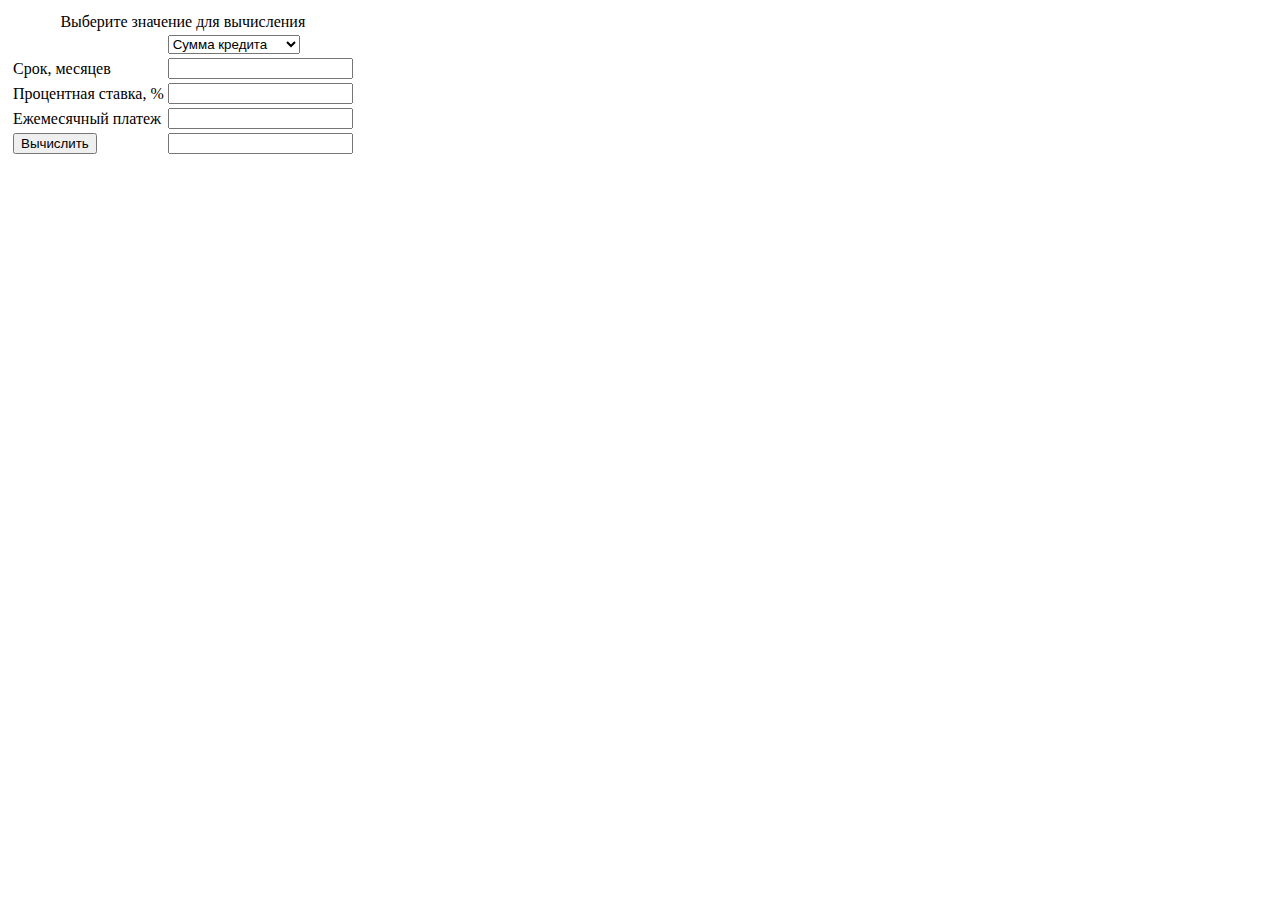
==== index.html @ 3092120f "calculate sum and monthlypayment" ====
﻿<!doctype html>
<html lang="en,ru">
	<head>
		<meta charset="utf-8">
		<title>Mortgage Calculator</title>
		<script src="app.js"s>
		</script>
		<link href="style.css" type="text/css" rel="stylesheet"></link>
	</head>
	<body>
		<form> 
			<div>
				<table>
					<tr>
						<td colspan="2" class="caption">Выберите значение для вычисления</td>
					</tr>
					<tr>
						<td>
							
						</td>
						<td>
							<select id="newselect">
								<option value="сумма кредита">Сумма кредита</option>
								<option value="срок(лет)">срок(лет)</option>
								<option value="процент">процент</option>
								<option value="месячный платеж">месячный платеж</option>
							</select>
						</td>
					</tr>
					<tr id="opt1">
						<td>Сумма кредита</td>
						<td>
							<input id="price" type="text"/>
						<td>
					</tr>
					<tr id="opt2">
						<td>Срок, месяцев</td>
						<td>
							<input id="months" type="text"/>
						</td>
					</tr>
					<tr id="opt3">
						<td>Процентная ставка, %</td>
						<td>
							<input id="percent" type="text"/>
						</td>
					</tr>
					<tr id="opt4">
						<td>Ежемесячный платеж</td>
						<td>
							<input id="monthlyPayment" type="text"/>
						</td>
					</tr>
					<tr>
						<td>
							<input type="button" id="calculateButton" value="Вычислить"/>
						</td>
						<td>
							<input type="text" name="result" id="result"/>
						</td>
					</tr>
				</table>
			</div>
		</form>
	</body>
</html>
---- style.css ----
html, body {
	margin: 0;
}
table {
	margin-left: 10px;
	margin-top: 10px;
}
.caption {
	text-align: center;
}
#opt1 {display: none;}
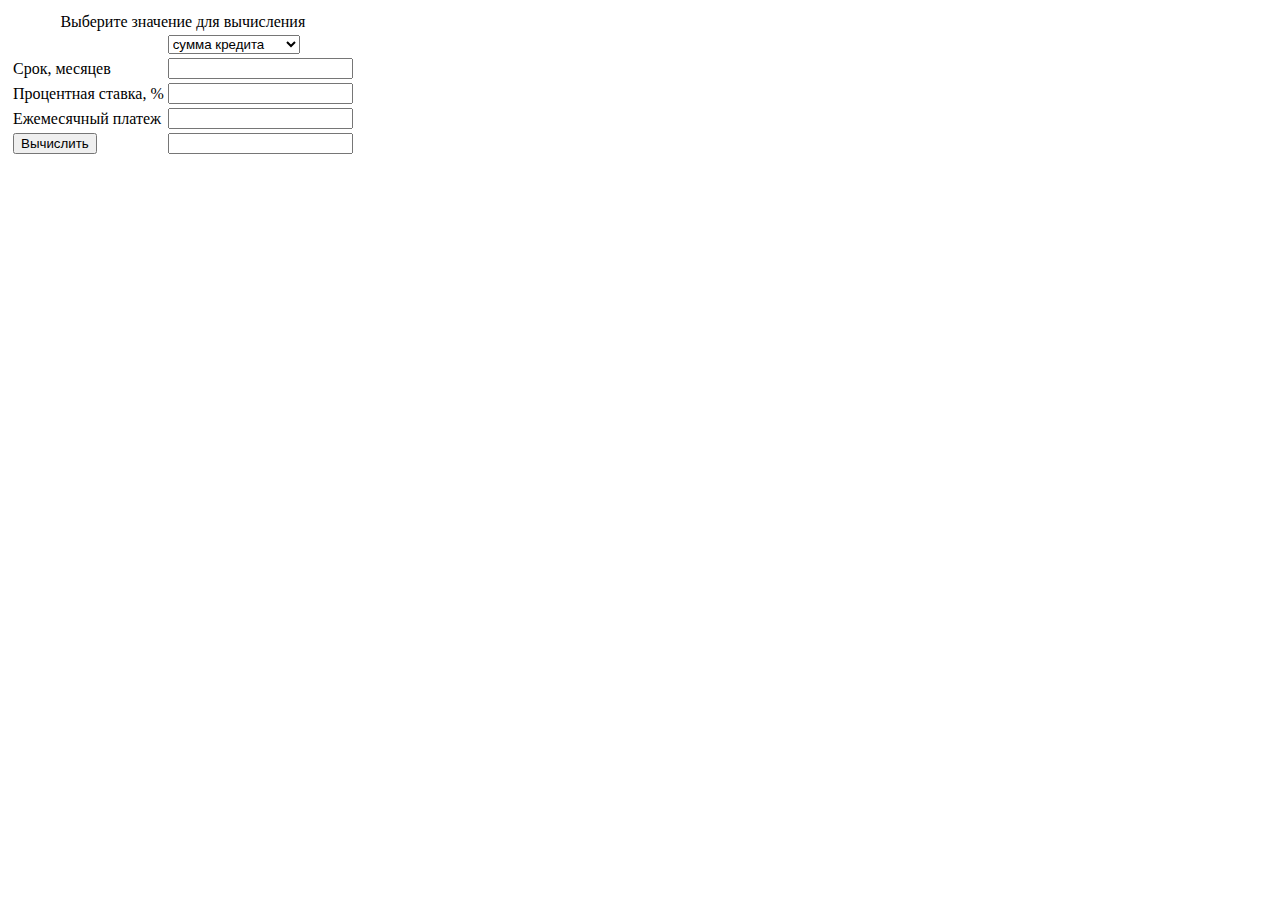
==== commit fe1ad31c: "calculate monthlypayment and sum" ====
--- a/index.html
+++ b/index.html
@@ -20,7 +20,7 @@
 						</td>
 						<td>
 							<select id="newselect">
-								<option value="сумма кредита">Сумма кредита</option>
+								<option value="сумма кредита">сумма кредита</option>
 								<option value="срок(лет)">срок(лет)</option>
 								<option value="процент">процент</option>
 								<option value="месячный платеж">месячный платеж</option>
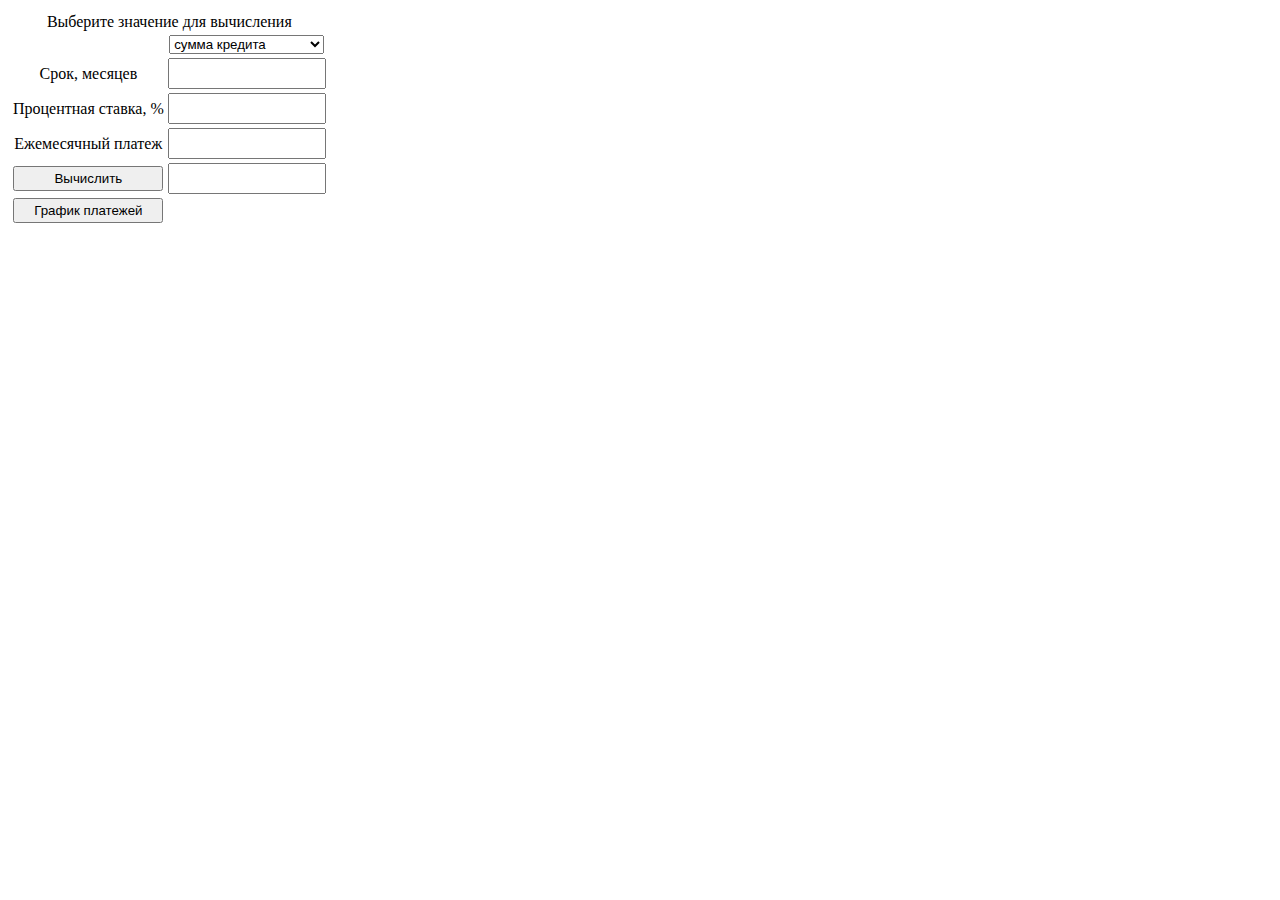
==== commit cb22bb5d: "create table in app" ====
--- a/index.html
+++ b/index.html
@@ -59,6 +59,11 @@
 							<input type="text" name="result" id="result"/>
 						</td>
 					</tr>
+					<tr>
+						<td>
+							<input type="button" value="График платежей" id="buttonTable"></input>
+						</td>
+					</tr>
 				</table>
 			</div>
 		</form>
--- a/style.css
+++ b/style.css
@@ -8,4 +8,16 @@
 .caption {
 	text-align: center;
 }
-#opt1 {display: none;}+#opt1 {
+	display: none;
+}
+input {
+	width: 150px;
+	height: 25px;
+}
+select {
+	width: 155px;
+}
+td {
+	text-align: center;
+}
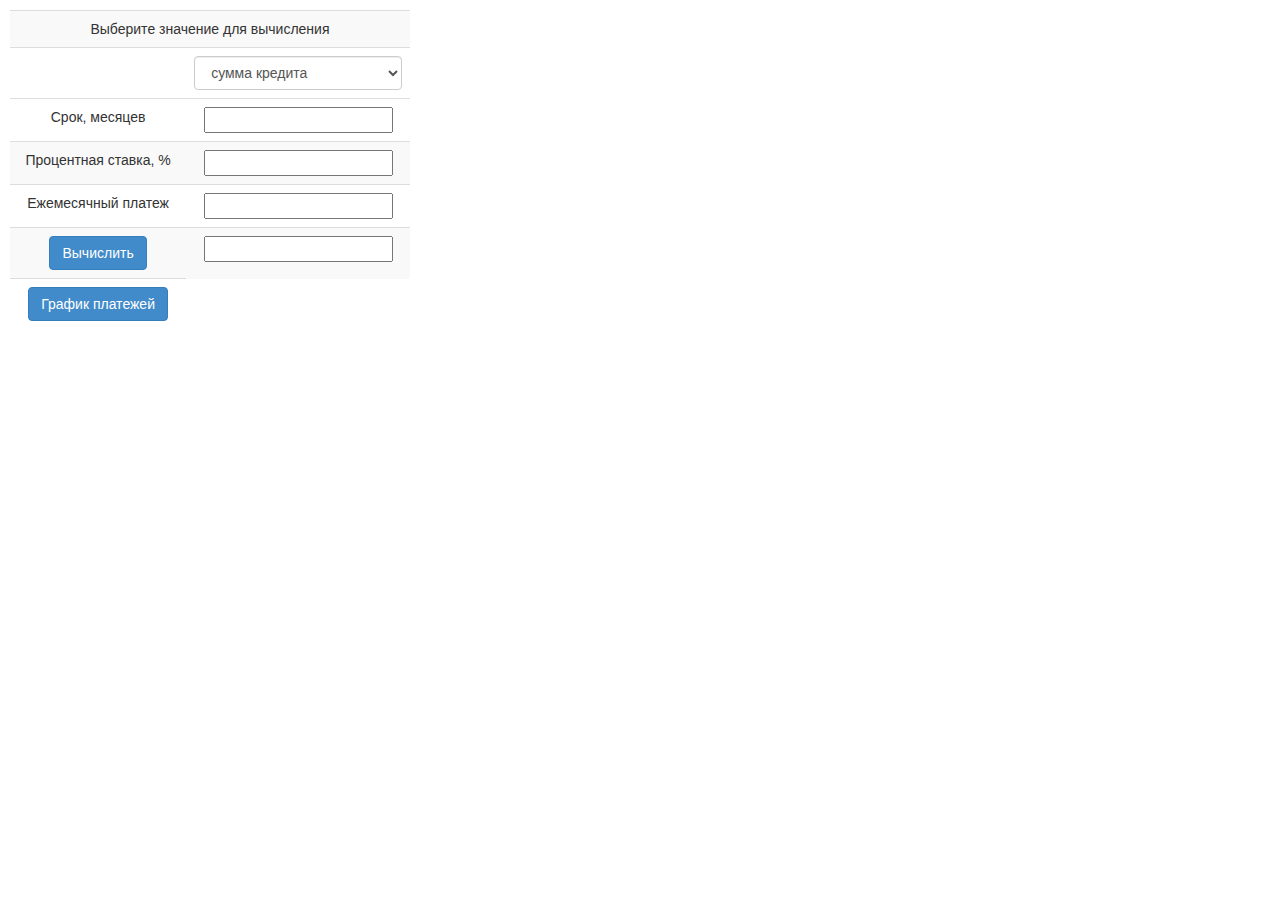
==== commit 1e0b6806: "validation for all values and first example use bootstrap" ====
--- a/index.html
+++ b/index.html
@@ -5,12 +5,13 @@
 		<title>Mortgage Calculator</title>
 		<script src="app.js"s>
 		</script>
-		<link href="style.css" type="text/css" rel="stylesheet"></link>
+		<link href="bootstrap/css/style.css" type="text/css" rel="stylesheet"></link>
+		<link href="bootstrap/css/bootstrap.min.css" type="text/css" rel="stylesheet"></link>
 	</head>
 	<body>
 		<form> 
 			<div>
-				<table>
+				<table class="table table-striped">
 					<tr>
 						<td colspan="2" class="caption">Выберите значение для вычисления</td>
 					</tr>
@@ -19,7 +20,7 @@
 							
 						</td>
 						<td>
-							<select id="newselect">
+							<select id="newselect" class="form-control">
 								<option value="сумма кредита">сумма кредита</option>
 								<option value="срок(лет)">срок(лет)</option>
 								<option value="процент">процент</option>
@@ -53,7 +54,7 @@
 					</tr>
 					<tr>
 						<td>
-							<input type="button" id="calculateButton" value="Вычислить"/>
+							<input type="button" id="calculateButton" class="btn btn-primary" value="Вычислить"/>
 						</td>
 						<td>
 							<input type="text" name="result" id="result"/>
@@ -61,7 +62,7 @@
 					</tr>
 					<tr>
 						<td>
-							<input type="button" value="График платежей" id="buttonTable"></input>
+							<input type="button" value="График платежей" id="buttonTable" class="btn btn-primary"></input>
 						</td>
 					</tr>
 				</table>
--- a/bootstrap/css/style.css
+++ b/bootstrap/css/style.css
@@ -0,0 +1,26 @@
+html, body {
+	margin: 0;
+}
+table {
+	margin-left: 10px;
+	margin-top: 10px;
+	width: 400px !important;
+	text-align: left;
+}
+.caption {
+	text-align: center;
+}
+#opt1 {
+	display: none;
+}
+/*input {
+	width: 150px;
+	height: 25px;
+}*/
+/*select {
+	width: 155px !important;
+}*/
+td {
+	text-align: center;
+}
+
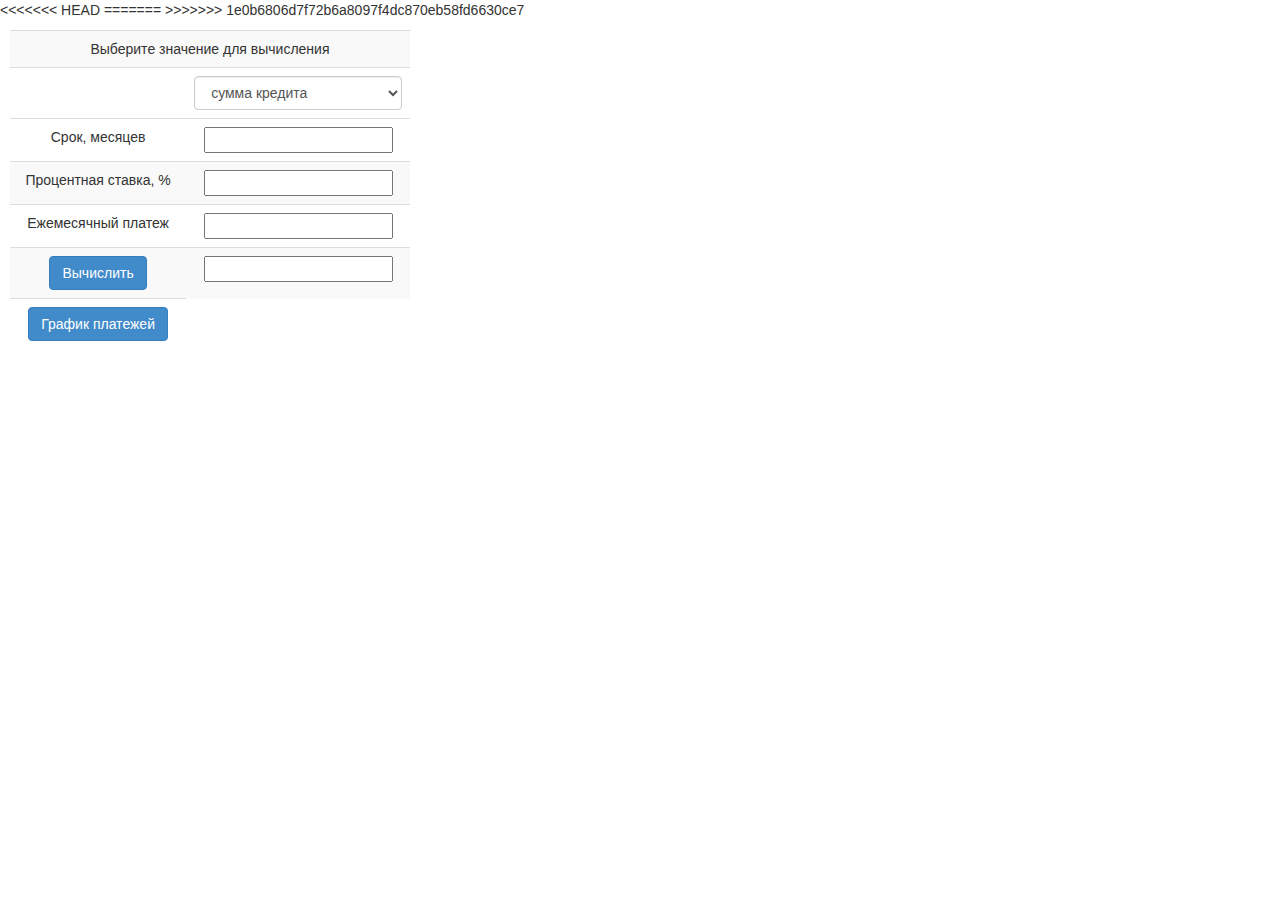
==== commit cc865713: "add todos" ====
--- a/index.html
+++ b/index.html
@@ -5,8 +5,12 @@
 		<title>Mortgage Calculator</title>
 		<script src="app.js"s>
 		</script>
+<<<<<<< HEAD
+		<!-- <link href="style.css" type="text/css" rel="stylesheet"></link> -->
+=======
 		<link href="bootstrap/css/style.css" type="text/css" rel="stylesheet"></link>
 		<link href="bootstrap/css/bootstrap.min.css" type="text/css" rel="stylesheet"></link>
+>>>>>>> 1e0b6806d7f72b6a8097f4dc870eb58fd6630ce7
 	</head>
 	<body>
 		<form> 
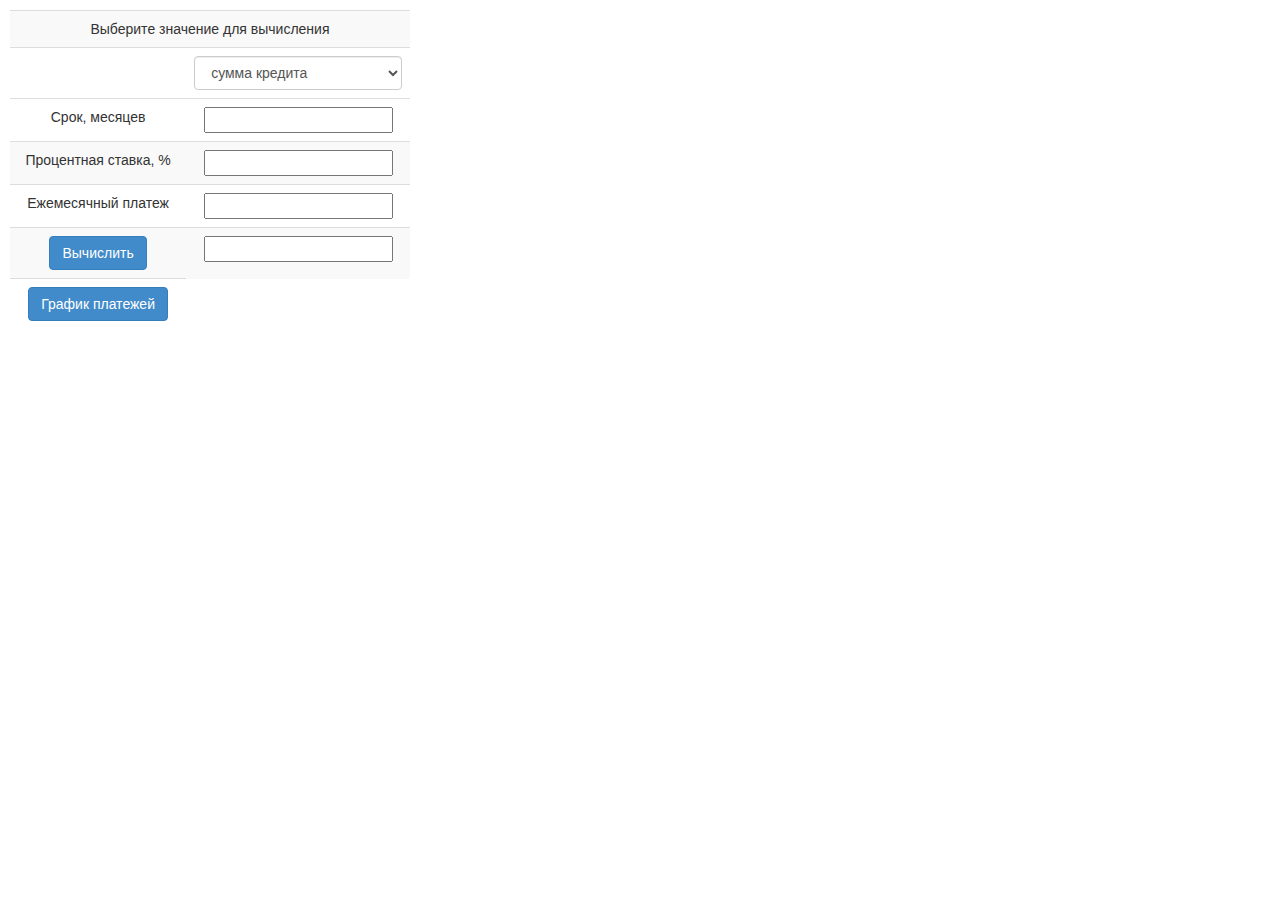
==== commit 6bc4087a: "resolving conflicts" ====
--- a/index.html
+++ b/index.html
@@ -5,12 +5,8 @@
 		<title>Mortgage Calculator</title>
 		<script src="app.js"s>
 		</script>
-<<<<<<< HEAD
-		<!-- <link href="style.css" type="text/css" rel="stylesheet"></link> -->
-=======
 		<link href="bootstrap/css/style.css" type="text/css" rel="stylesheet"></link>
 		<link href="bootstrap/css/bootstrap.min.css" type="text/css" rel="stylesheet"></link>
->>>>>>> 1e0b6806d7f72b6a8097f4dc870eb58fd6630ce7
 	</head>
 	<body>
 		<form> 
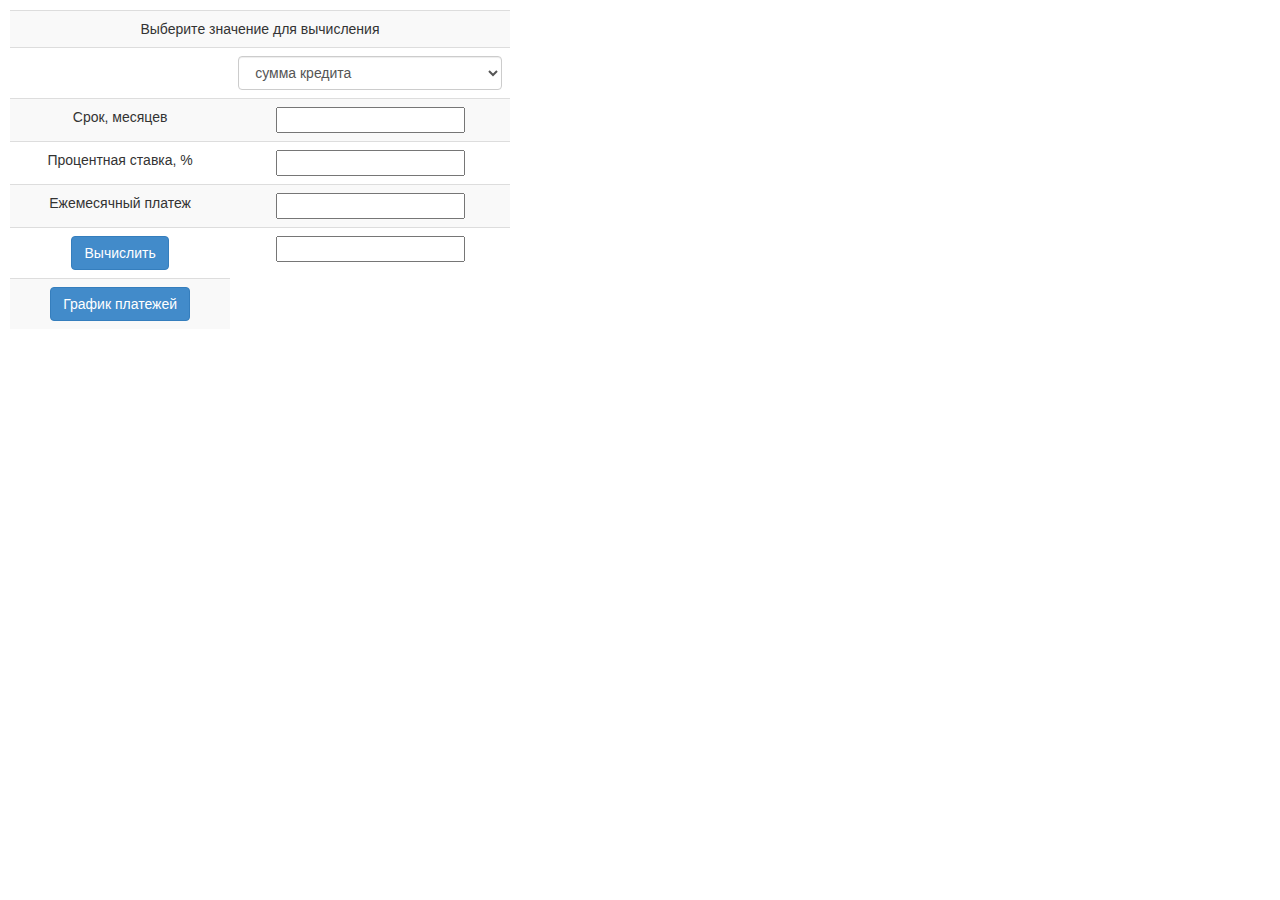
==== commit 6025a86c: "validation" ====
--- a/index.html
+++ b/index.html
@@ -28,25 +28,29 @@
 							</select>
 						</td>
 					</tr>
-					<tr id="opt1">
+					<tr id="optSum">
 						<td>Сумма кредита</td>
 						<td>
 							<input id="price" type="text"/>
-						<td>
+						</td>
 					</tr>
-					<tr id="opt2">
+					<tr id="false">
+						<td></td>
+						<td>неверное сообщение</td>
+					</tr>
+					<tr id="optMonths">
 						<td>Срок, месяцев</td>
 						<td>
 							<input id="months" type="text"/>
 						</td>
 					</tr>
-					<tr id="opt3">
+					<tr id="optPercent">
 						<td>Процентная ставка, %</td>
 						<td>
 							<input id="percent" type="text"/>
 						</td>
 					</tr>
-					<tr id="opt4">
+					<tr id="optPayment">
 						<td>Ежемесячный платеж</td>
 						<td>
 							<input id="monthlyPayment" type="text"/>
--- a/bootstrap/css/style.css
+++ b/bootstrap/css/style.css
@@ -4,23 +4,21 @@
 table {
 	margin-left: 10px;
 	margin-top: 10px;
-	width: 400px !important;
+	width: 500px !important;
 	text-align: left;
 }
 .caption {
 	text-align: center;
 }
-#opt1 {
+#optSum {
 	display: none;
 }
-/*input {
-	width: 150px;
-	height: 25px;
-}*/
-/*select {
-	width: 155px !important;
-}*/
 td {
 	text-align: center;
 }
+#false {
+	color: red;
+	display: none;
+}
 
+
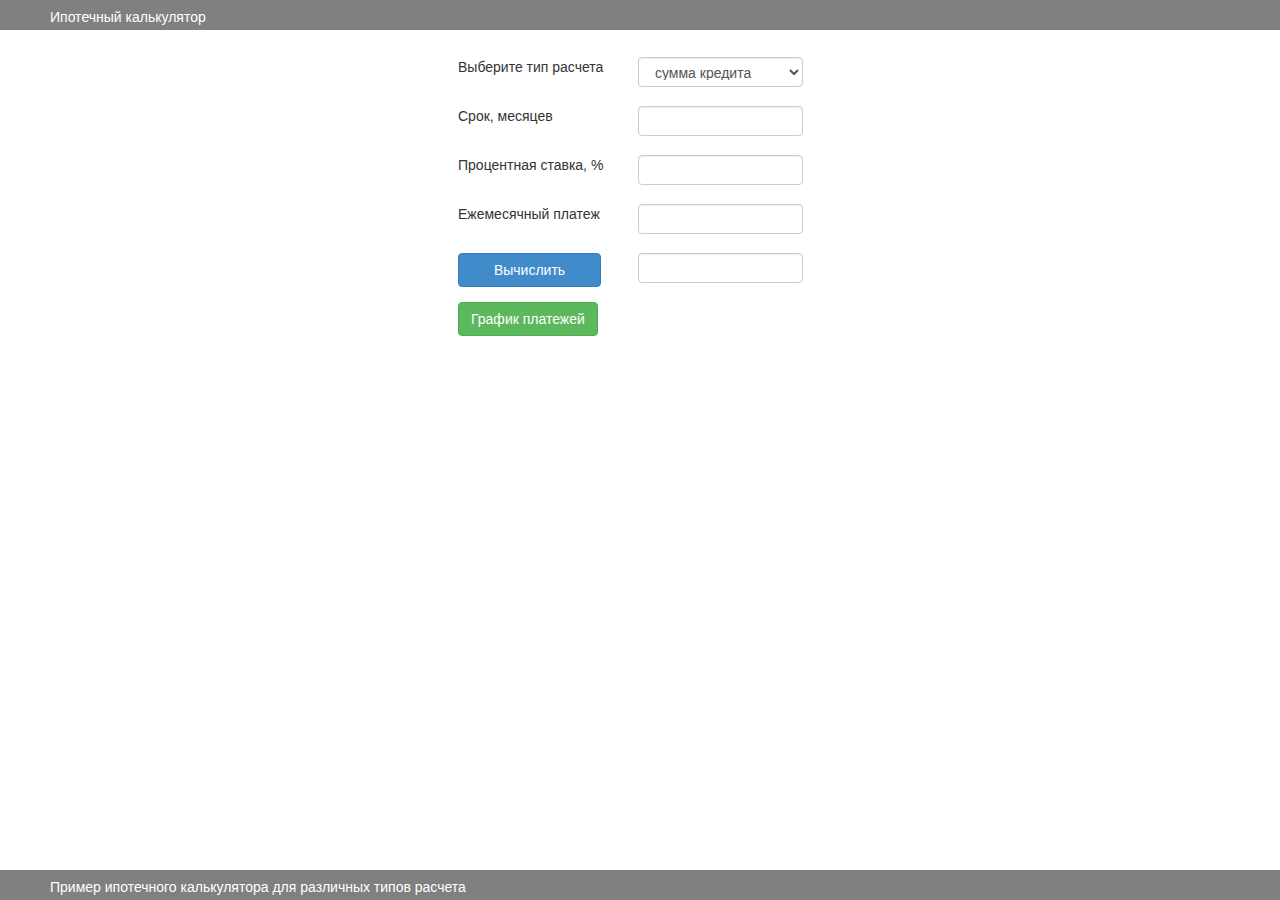
==== commit 03a2c1c7: "add footer and header" ====
--- a/index.html
+++ b/index.html
@@ -9,68 +9,64 @@
 		<link href="bootstrap/css/bootstrap.min.css" type="text/css" rel="stylesheet"></link>
 	</head>
 	<body>
+		<header>
+			<h5>Ипотечный калькулятор</h5>
+		</header>
 		<form> 
-			<div>
-				<table class="table table-striped">
-					<tr>
-						<td colspan="2" class="caption">Выберите значение для вычисления</td>
-					</tr>
-					<tr>
-						<td>
-							
-						</td>
-						<td>
-							<select id="newselect" class="form-control">
-								<option value="сумма кредита">сумма кредита</option>
-								<option value="срок(лет)">срок(лет)</option>
-								<option value="процент">процент</option>
-								<option value="месячный платеж">месячный платеж</option>
-							</select>
-						</td>
-					</tr>
-					<tr id="optSum">
-						<td>Сумма кредита</td>
-						<td>
-							<input id="price" type="text"/>
-						</td>
-					</tr>
-					<tr id="false">
-						<td></td>
-						<td>неверное сообщение</td>
-					</tr>
-					<tr id="optMonths">
-						<td>Срок, месяцев</td>
-						<td>
-							<input id="months" type="text"/>
-						</td>
-					</tr>
-					<tr id="optPercent">
-						<td>Процентная ставка, %</td>
-						<td>
-							<input id="percent" type="text"/>
-						</td>
-					</tr>
-					<tr id="optPayment">
-						<td>Ежемесячный платеж</td>
-						<td>
-							<input id="monthlyPayment" type="text"/>
-						</td>
-					</tr>
-					<tr>
-						<td>
-							<input type="button" id="calculateButton" class="btn btn-primary" value="Вычислить"/>
-						</td>
-						<td>
-							<input type="text" name="result" id="result"/>
-						</td>
-					</tr>
-					<tr>
-						<td>
-							<input type="button" value="График платежей" id="buttonTable" class="btn btn-primary"></input>
-						</td>
-					</tr>
-				</table>
+			<div class="calculator">
+				<div>
+					<div class="forFloat">Выберите тип расчета</div>
+					<div class="forFloat">
+						<select id="newselect" class="form-control">
+							<option value="сумма кредита">сумма кредита</option>
+							<option value="срок(лет)">срок(лет)</option>
+							<option value="процент">процент</option>
+							<option value="месячный платеж">месячный платеж</option>
+						</select>
+					</div>
+				</div>
+				<div id="optSum">
+					<div class="forFloat">
+						<p>Сумма кредита</p>
+					</div> 
+					<div class="forFloat"><input id="price" class="form-control" type="text" value = ""/></div>
+				</div>
+				<div class="error" id="errorSum">
+					<p>Сумма кредита введена некоректно</p>
+				</div>
+				<div id="optMonths">
+					<div class="forFloat">Срок, месяцев</div>
+					<div class="forFloat"><input id="months" class="form-control" type="text" value = ""/></div>
+				</div>
+				<div class="error" id="errorMonths">
+					<p>Срок кредита указан некоректно</p>
+				</div>
+				<div id="optPercent">
+					<div class="forFloat">Процентная ставка, %</div> 
+					<div class="forFloat"><input id="percent" class="form-control" type="text" value = ""/></div>
+				</div>
+				<div class="error" id="errorPercent">
+					<p>Процент указан некоректно</p>
+				</div>
+				<div id="optPayment">
+					<div class="forFloat">Ежемесячный платеж</div>
+					<div class="forFloat"><input id="monthlyPayment" class="form-control" type="text" value = ""/></div>
+				</div>
+				<div class="error" id="errorPayment">
+					<p>Ежемесячный платеж указан некоректно</p>
+				</div>
+				<div>
+					<div class="forFloat"><input type="button" id="calculateButton" class="btn btn-primary" value="Вычислить"/></div>
+					<div class="forFloat"><input type="text" class="form-control" name="result" id="result"/></div>
+				</div>
+				<div class="forFloat">
+					<input type="button" value="График платежей" id="buttonTable" class="btn btn-success" />
+				</div>
+				<div></div>
 			</div>
 		</form>
+		<footer>
+			<h5>Пример ипотечного калькулятора для различных типов расчета<h5>
+		</footer>
 	</body>
 </html>
--- a/bootstrap/css/style.css
+++ b/bootstrap/css/style.css
@@ -1,11 +1,29 @@
 html, body {
 	margin: 0;
+	/*background-color: rgb(255,11,44);*/
 }
-table {
-	margin-left: 10px;
-	margin-top: 10px;
-	width: 500px !important;
+
+header {
+	position:fixed;
+	left: 0;
+	top: 0;
+	font-size: 20px;
+	color: white;
+	float: left;
+	background-color: gray;
+	width: 100%;
+	height: 30px;
+	vertical-align: middle;
+}
+div {
+	/*border: 1px solid black;*/
+	padding-top: 20px;
+	vertical-align: middle;
+	padding-left: 35%;
+	padding-right: 35%;
 	text-align: left;
+	width: 400px;
+	height: 40px;
 }
 .caption {
 	text-align: center;
@@ -13,12 +31,41 @@
 #optSum {
 	display: none;
 }
-td {
-	text-align: center;
+.forFloat {
+	margin-top: 7px;
+	margin-bottom: 2px;
+	float: left;
+	padding: 10px;
+	width: 180px;
 }
-#false {
-	color: red;
-	display: none;
+#calculateButton {
+	width: 143px;
+}
+.form-control {
+	height: 30px !important;
+	width: 165px !important;
+}
+p {
+	vertical-align: middle;
+}
+footer {
+	position: fixed;
+	left: 0; 
+	bottom: 0;
+	background-color: gray;
+	width: 100%;
+	height: 30px;
+	color: white;
+}
+h5 {
+	padding-left: 50px;
 }
 
-
+.error {
+	display: none;
+	color: red;
+	font-size: 10px;
+	height: 10px;
+	text-align: right;
+	width: 300px;
+}
